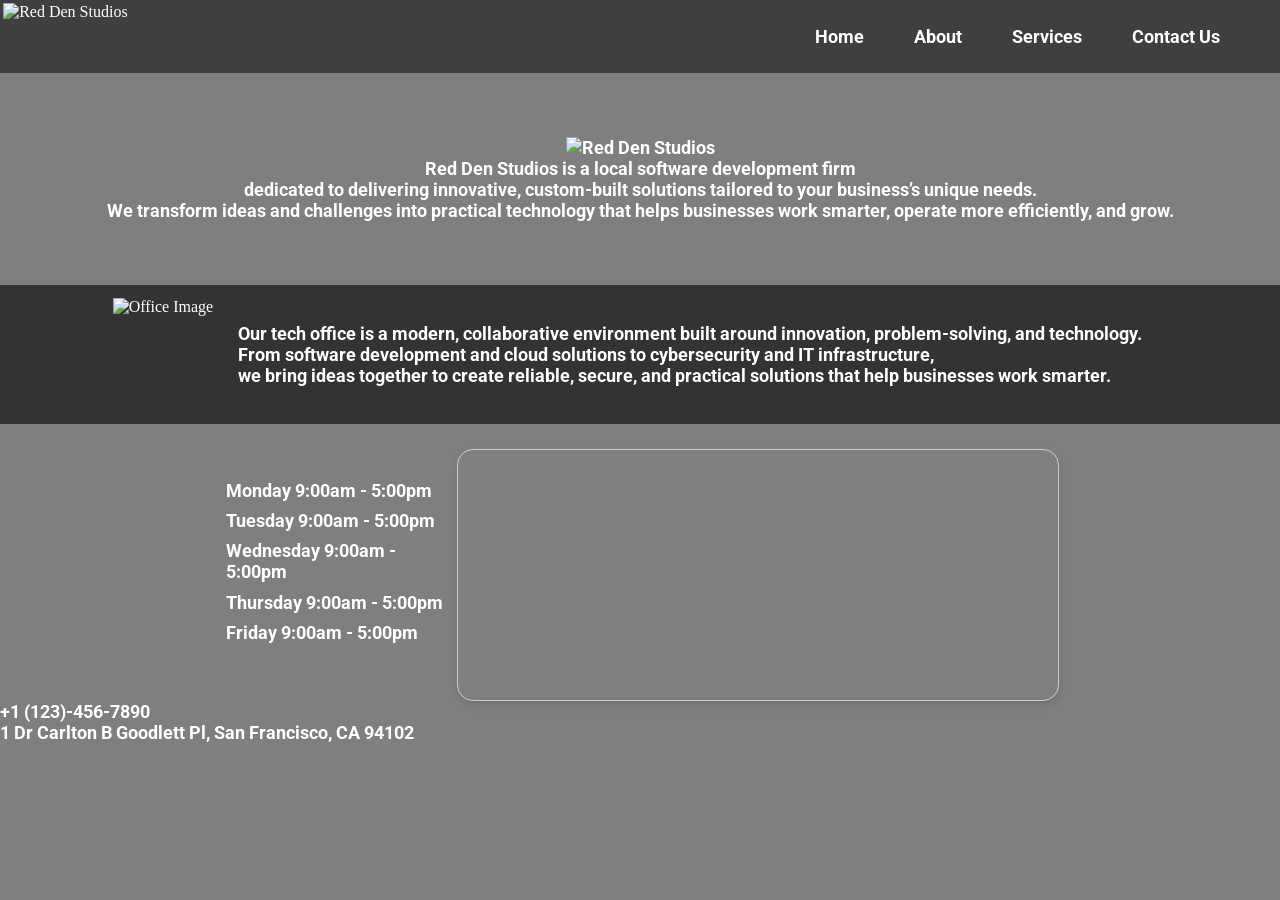
==== about.html @ 988e11a6 "Inital Push" ====
<!DOCTYPE html>
<html lang="en">
  <head>
        <link rel="preconnect" href="https://fonts.googleapis.com">
        <link rel="preconnect" href="https://fonts.gstatic.com" crossorigin>
        <link href="https://fonts.googleapis.com/css2?family=Roboto:ital,wght@0,100..900;1,100..900&display=swap" rel="stylesheet">
        <link rel="stylesheet" href="style.css">
        <link rel="stylesheet" href="base.css">
        <link rel="stylesheet" href="about.css">
    <meta charset="UTF-8">
    <meta name="viewport" content="width=device-width, initial-scale=1.0">
    <meta http-equiv="X-UA-Compatible" content="ie=edge">
    <title>Red Den Studios</title>
  </head>
  <body>
    <header class="header">
        
        <img src="https://i.imgur.com/yCaJALc.png" height="15%" width="15%" alt="Red Den Studios" class="header-image"/>
        <nav>
         <ul alt="Navigation Menu">
        <li><a href="index.html" alt="Home Page Button">Home</a></li>
        <li><a href="about.html" alt="About Page Button">About</a></li>
        <li><a href="#services" alt="Services Page Button">Services</a></li>
         <li><a href="#contact" alt="Contact Us Page Button">Contact Us</a></li>
    </ul>

        </nav>
        
    </header>
    <div class="main-center">
        <img src="https://i.imgur.com/yCaJALc.png" height="25%" width="25%" alt="Red Den Studios"class="main-logo">
        <p>Red Den Studios is a local software development firm <br> dedicated to delivering innovative, custom-built solutions tailored to your business’s unique needs. <br> We transform ideas and challenges into practical technology that helps businesses work smarter, operate more efficiently, and grow.</p>
    </div>
    <div class="location-about">
      <div class="left-image">
        <img src="https://i.imgur.com/FVjX4Zh.jpeg" height="25%" width="25%" alt="Office Image">
      </div>
      <div class="location-right">
        <p>Our tech office is a modern, collaborative environment built around innovation, problem-solving, and technology. <br> From software development and cloud solutions to cybersecurity and IT infrastructure, <br>we bring ideas together to create reliable, secure, and practical solutions that help businesses work smarter.
</p>
      </div>
    </div>
    <div class="hours-content">
      <div class="hours-left">
        <p>Monday 9:00am - 5:00pm</p>
        <p>Tuesday 9:00am - 5:00pm</p>
        <p>Wednesday 9:00am - 5:00pm</p>
        <p>Thursday 9:00am - 5:00pm</p>
        <p>Friday 9:00am - 5:00pm</p>
      </div>
      <div class="hours-right">
        <iframe src="https://www.google.com/maps/embed?pb=!1m18!1m12!1m3!1d3153.458501255006!2d-122.4218207236691!3d37.779293311899025!2m3!1f0!2f0!3f0!3m2!1i1024!2i768!4f13.1!3m3!1m2!1s0x80858099770b0dbd%3A0xdb8173ff61b89db4!2s1%20Dr%20Carlton%20B%20Goodlett%20Pl%2C%20San%20Francisco%2C%20CA%2094102!5e0!3m2!1sen!2sus!4v1790730213235!5m2!1sen!2sus" width="600" height="250" style="border:0;" allowfullscreen="" loading="lazy" referrerpolicy="strict-origin-when-cross-origin"></iframe>
      </div>
    </div>
    <div class="footer-container">
      <div class="contact-container">
        <a href="tel:1234567890"> +1 (123)-456-7890 </p>
        <a href="https://maps.app.goo.gl/nwEr83Qa9PujrJp76">1 Dr Carlton B Goodlett Pl, San Francisco, CA 94102</a>
      </div>
      <div class="address-container">

      </div>
    </div>
  </body>
</html>
---- style.css ----
body {
            font-size: 16px;
            margin: 0;
            padding: 0;
            color: white;
        }
        
        .about-bus{
            /* backdrop-filter: blur(12px); */
            text-align: center;
            font-family: 'Roboto';
            font-size: large;
            font-weight: bold;
        }
        
        .homepage-contact-us-button{
            backdrop-filter: blur(12px);
            font-size:24px;
            font-weight: bold;
            padding: 10px;
            cursor: pointer;
            border: none;
            border-radius: 4px;
            transition: all 0.3s ease;
            margin: 20px;
            display: flex;
            color: white;
            align-items: center;
            background-color: rgb(0 0 0 / 50%);
        }
        
        .contact-us-div{
          
            display: flex;
            justify-content: center;
            align-items: center;
       
            
        }
        header{
            margin: 0;
            position: sticky;
            border-style: none;
            background-color: rgb(0 0 0 / 50%);
            display: flex;
          
           
        }
       nav {
        display: flex;
        width: 100%;
        justify-content: flex-end;
        align-items: flex-end;
        
       }
       .center-logo{
        display: flex;
        margin: 30px;
        justify-content: center;
       }
        .header-image {
            margin: .25%;
            display: flex;
            align-items: flex-start;
            justify-content: flex-start;
            
        }
        nav ul {            
           display: flex;
            list-style: none;
            justify-content: flex-end;
            margin-right: 50px;
            padding: 10px;
        }
        nav ul li {
            
         margin-left: 50px;
        }
        nav ul li a {
            font-weight: bold;
            font-family: 'Roboto';
            color: #fff;
            text-decoration: none;
            font-size: 18px;
        }
        nav ul li a:hover {
        color: #ffd700;
        }
       
        .column-bg,
        .background-box{
        
            backdrop-filter: blur(12px);
            background-color: rgb(0 0 0 / 50%); 
            border-style: hidden; 
            border-radius: 10px;
            flex-wrap: wrap;
            gap: 16px;
            justify-content: center;
            align-items: center;
            padding: 20px;
        }
        .services-column h1 {
            text-align: center;
        }
        .services-column{
            
            justify-content: center;
            align-items: center;
        }
        .right-services-column,
        .left-services-column
        {
            
            flex: 1;
            min-width: 250px;
            box-sizing: border-box;
            margin: 0;
            padding: 20px;
            
        }

        /* REVIEW SECTION */
        .review-placard {
            border: 2px solid black;
            display: flex;
            background-color: rgb(0 0 0 / 100%);
            padding: 10px;
            margin: 20px;
            flex-direction: column;
          
            border-radius: 10px;
        }
         .review-placard-header{
            display: flex;
            flex-direction: row;
        }
        .review-placard-header-time{
            display: flex;
            justify-content: right;
            align-items: flex-end;
            gap: 10px;
            
        }
        .customer-reviews {
            display: flex;
            justify-content: center;
            flex-direction: row;
            gap: 30px;
        }
        .review-placard-body{
            display: flex;
            justify-content: center;
            align-items: center;
            flex-direction: column;

        }
        .lrb-header {
            display: flex;
            flex-direction: row;
            justify-content: center;
        }
        .services,
        .reviews-section {
            display: flex;
            flex-direction: row;
            justify-content: center;
            align-items: stretch;
            gap: 30px;
            font-family: 'Roboto', sans-serif;
        }
        /***********************************************************/


        .row {
           
            padding: 10px;
        }
        @media screen and (max-width: 768px) {
            .services{
                flex-direction: column; 
                align-items: center; 
                justify-content: center;
            }
            .main-logo{
                align-items: center;
                height: 80%;
                width: 80%;
            }
            nav {
                display: flex;
                flex-direction: row;
                justify-content: center;
            }
            nav ul {
                display: flex;
                justify-content: center;
                margin: 10px;
            }
            nav ul li {
            
         margin-left: 25px;
        }
           body {
             font-size: 18px; 
             margin: 0;
            padding: 0;
            border-style: none;
            color: white;
                }
            .header{
                margin: 0;
                padding: 0;
            }
           .header-image{
            display: none;
           }
            
            
        }
---- base.css ----
body {
            font-size: 16px;
            margin: 0;
            padding: 0;
            color: white;
            top: 0;
            left: 0;
            width: 100%;
            height: 100%;
            background-color: rgba(0, 0, 0, 0.5); 
            z-index: 1;
        }
        .background-overlay{
            background-color: rgba(0, 0, 0, 0.5);
            width: 100%;
            height: 100%;
        }
       
.scaling-background {
  background-image: url('https://i.imgur.com/ks6JXGm.jpeg');
  background-position: center;
  background-repeat: no-repeat;
  background-size: cover;
  background-attachment: fixed; /* Optional: Creates a parallax scrolling effect */
  width: 100%;
  min-height: 100vh;
}
        header{
            backdrop-filter: blur(12px);
            margin: 0;
            position: sticky;
            border-style: none;
            background-color: rgb(0 0 0 / 50%);
            display: flex;
          
           
        }

         nav {
        display: flex;
        width: 100%;
        justify-content: flex-end;
        align-items: flex-end;
        
       }
        .header-image {
            margin: .25%;
            display: flex;
            align-items: flex-start;
            justify-content: flex-start;
            
        }
        nav ul {
           display: flex;
            list-style: none;
            justify-content: flex-end;
            margin-right: 50px;
            padding: 10px;
        }
        nav ul li {
            
         margin-left: 50px;
        }
        nav ul li a {
            font-weight: bold;
            font-family: 'Roboto';
            color: #fff;
            text-decoration: none;
            font-size: 18px;
        }
        nav ul li a:hover {
        color: #ffd700;
        }
        .row {
           
            padding: 10px;
        }
        @media screen and (max-width: 768px) {
            .services{
                flex-direction: column; 
                align-items: center; 
                justify-content: center;
            }
            .main-logo{
                align-items: center;
                height: 80%;
                width: 80%;
            }
            nav {
                display: flex;
                flex-direction: row;
                justify-content: center;
            }
            nav ul {
                display: flex;
                justify-content: center;
                margin: 10px;
            }
            nav ul li {
            
         margin-left: 25px;
        }
           body {
             font-size: 18px; 
             margin: 0;
            padding: 0;
            border-style: none;
            color: white;
                }
            .header{
                margin: 0;
                padding: 0;
            }
           .header-image{
            display: none;
           }
            
            
        }
---- about.css ----
.main-center {
    text-align: center;
    font-weight: bold;
    font-size: 18px; 
    margin: 0;
    padding: 5%;
    border-style: none;
    color: white;
    font-family: 'Roboto', sans-serif;
}
.left-image {
   display: flex;
   
   
}
.left-image img{
    width: 100%;
   height: 100%;
}
.location-about{
    padding: 1%;
    background-color: rgba(0, 0, 0, 0.6); 
    z-index: 1;
    justify-content: center;
    display: flex;
    flex-direction: row;
}
.location-right {
    display: flex;
    flex-direction: column;
    justify-content: center;
    padding: 2%;
}
a {
    text-indent: 0;
    text-decoration: none;
    font-weight: bold;
    font-size: 18px; 
    margin: 0;
    padding: 0%;
    border-style: none;
    color: white;
    font-family: 'Roboto', sans-serif;
}
P {
    text-indent: 0;

    font-weight: bold;
    font-size: 18px; 
    margin: 0;
    padding: 0%;
    border-style: none;
    color: white;
    font-family: 'Roboto', sans-serif;
}
.hours-content {
    padding-top: 2%;
    display: flex;
    justify-content: center;
    flex-direction: row;
    text-align: left;
}
.hours-left {
    padding-top: 2%;
     min-width: 10%;
    text-align: left;
    display: flex;
    flex-direction: column;
}
.hours-left p{
 margin: 2%;
}
.hours-right {
border-radius: 16px; 
  overflow: hidden; 
  border: 1px solid #ccc;
  box-shadow: 0 4px 10px rgba(0, 0, 0, 0.1);
    display: flex;
    flex-direction: column;
    text-align: center;
    justify-content: center;
}
.hours-right p{
    font-size: 12px;
}
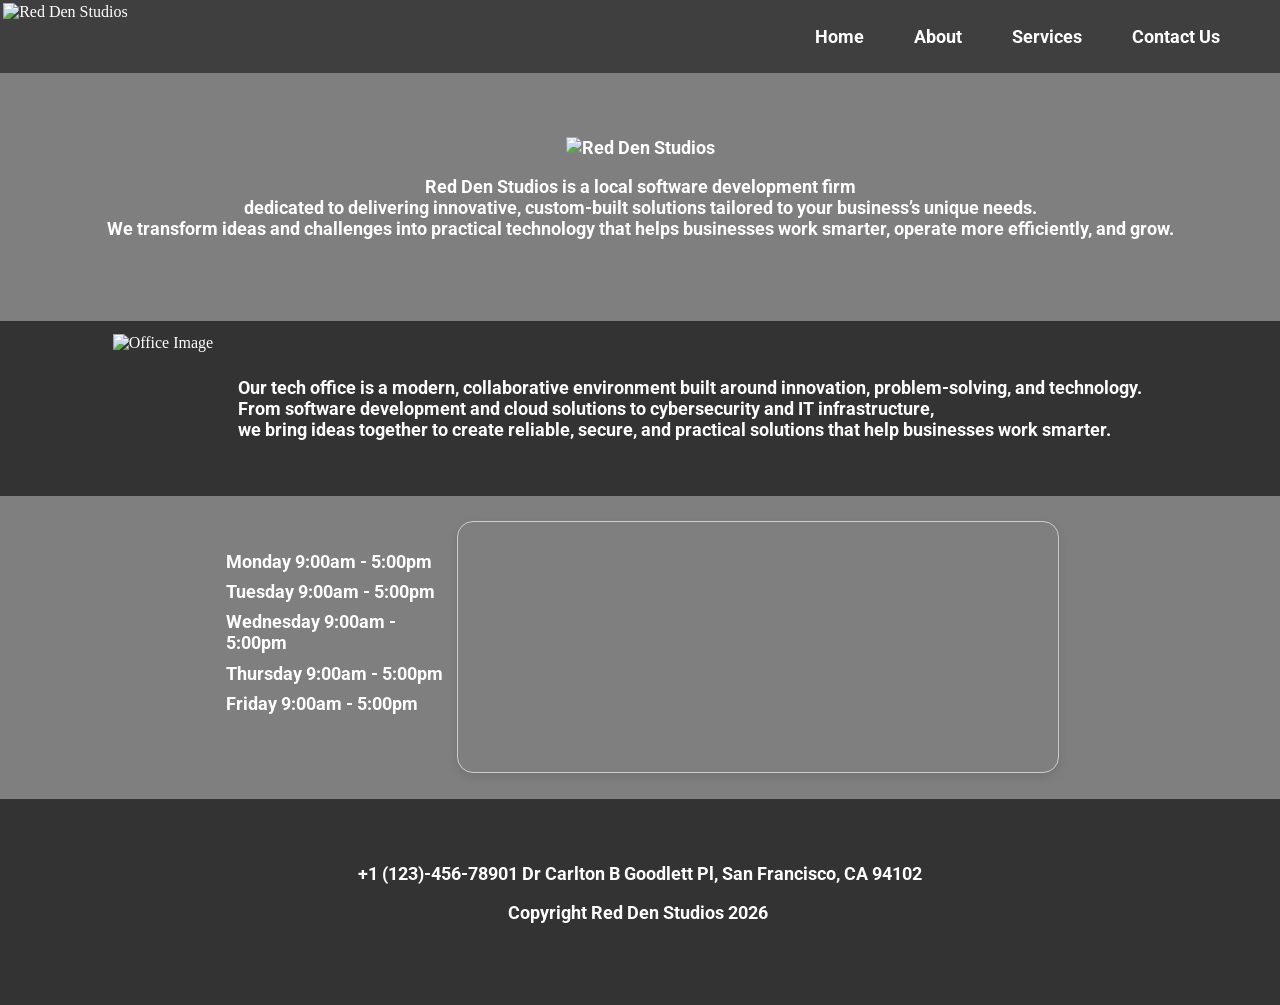
==== commit 7478a35a: "Corrected Footer Padding" ====
--- a/about.html
+++ b/about.html
@@ -55,10 +55,11 @@
     <div class="footer-container">
       <div class="contact-container">
         <a href="tel:1234567890"> +1 (123)-456-7890 </p>
-        <a href="https://maps.app.goo.gl/nwEr83Qa9PujrJp76">1 Dr Carlton B Goodlett Pl, San Francisco, CA 94102</a>
+        
       </div>
       <div class="address-container">
-
+      <a href="https://maps.app.goo.gl/nwEr83Qa9PujrJp76">1 Dr Carlton B Goodlett Pl, San Francisco, CA 94102</a>
+      <p>Copyright Red Den Studios 2026 </p>
       </div>
     </div>
   </body>
--- a/about.css
+++ b/about.css
@@ -47,14 +47,13 @@
 
     font-weight: bold;
     font-size: 18px; 
-    margin: 0;
-    padding: 0%;
+   
     border-style: none;
     color: white;
     font-family: 'Roboto', sans-serif;
 }
 .hours-content {
-    padding-top: 2%;
+    padding: 2%;
     display: flex;
     justify-content: center;
     flex-direction: row;
@@ -82,4 +81,15 @@
 }
 .hours-right p{
     font-size: 12px;
+}
+.footer-container {
+    display: flex;
+    padding: 5%;
+     background-color: rgba(0, 0, 0, 0.6); 
+    z-index: 1;
+    flex-direction: row;
+    justify-content: center;
+}
+.contact-container {
+    justify-content: left;
 }
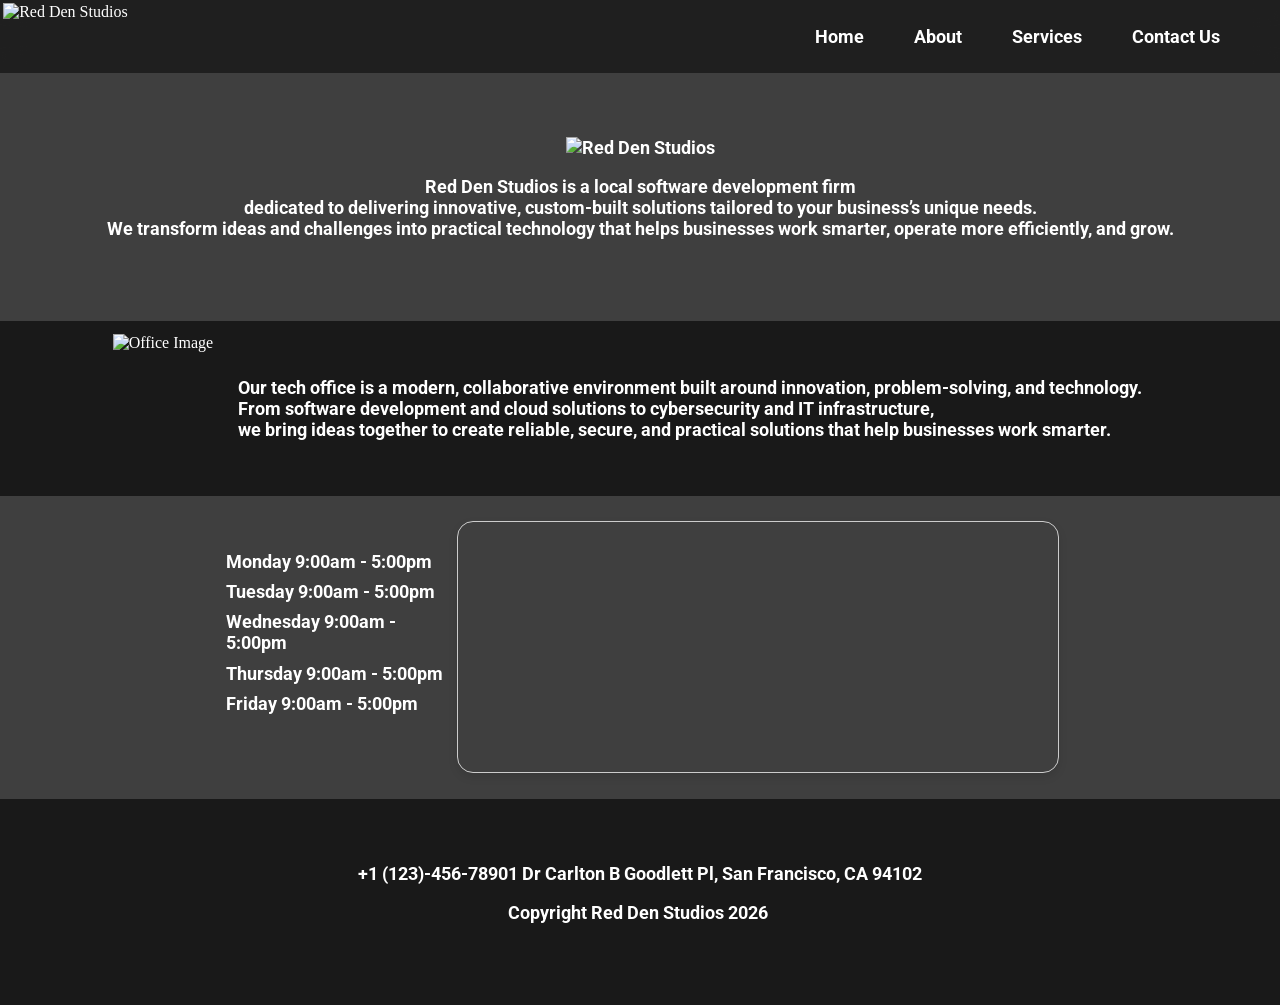
==== commit 0086ae59: "Added in footer to Main, also fixed footer design issues" ====
--- a/about.html
+++ b/about.html
@@ -12,6 +12,8 @@
     <meta http-equiv="X-UA-Compatible" content="ie=edge">
     <title>Red Den Studios</title>
   </head>
+  <div class="scaling-background">
+    <div class="background-overlay">
   <body>
     <header class="header">
         
@@ -36,8 +38,7 @@
         <img src="https://i.imgur.com/FVjX4Zh.jpeg" height="25%" width="25%" alt="Office Image">
       </div>
       <div class="location-right">
-        <p>Our tech office is a modern, collaborative environment built around innovation, problem-solving, and technology. <br> From software development and cloud solutions to cybersecurity and IT infrastructure, <br>we bring ideas together to create reliable, secure, and practical solutions that help businesses work smarter.
-</p>
+        <p>Our tech office is a modern, collaborative environment built around innovation, problem-solving, and technology. <br> From software development and cloud solutions to cybersecurity and IT infrastructure, <br>we bring ideas together to create reliable, secure, and practical solutions that help businesses work smarter.</p>
       </div>
     </div>
     <div class="hours-content">
@@ -59,8 +60,14 @@
       </div>
       <div class="address-container">
       <a href="https://maps.app.goo.gl/nwEr83Qa9PujrJp76">1 Dr Carlton B Goodlett Pl, San Francisco, CA 94102</a>
-      <p>Copyright Red Den Studios 2026 </p>
+      
+      
+        <p>Copyright Red Den Studios 2026 </p>
       </div>
+      
     </div>
+    
   </body>
+  </div>
+  </div>
 </html>
--- a/about.css
+++ b/about.css
@@ -1,3 +1,4 @@
+
 .main-center {
     text-align: center;
     font-weight: bold;
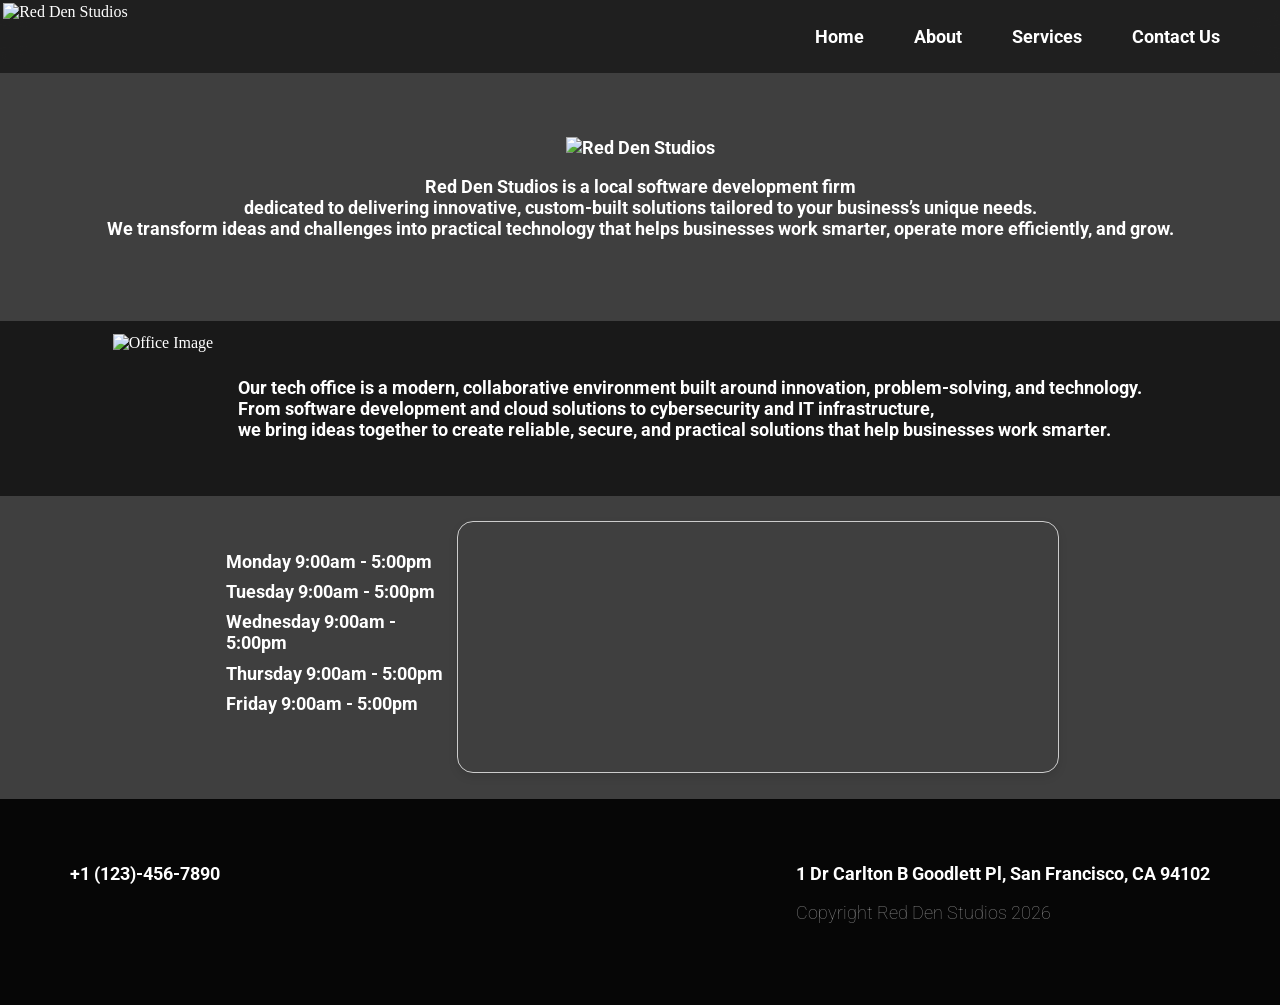
==== commit f01800c4: "Added new services section and updated content on the about page." ====
--- a/about.html
+++ b/about.html
@@ -7,6 +7,7 @@
         <link rel="stylesheet" href="style.css">
         <link rel="stylesheet" href="base.css">
         <link rel="stylesheet" href="about.css">
+        
     <meta charset="UTF-8">
     <meta name="viewport" content="width=device-width, initial-scale=1.0">
     <meta http-equiv="X-UA-Compatible" content="ie=edge">
@@ -22,7 +23,7 @@
          <ul alt="Navigation Menu">
         <li><a href="index.html" alt="Home Page Button">Home</a></li>
         <li><a href="about.html" alt="About Page Button">About</a></li>
-        <li><a href="#services" alt="Services Page Button">Services</a></li>
+        <li><a href="services.html" alt="Services Page Button">Services</a></li>
          <li><a href="#contact" alt="Contact Us Page Button">Contact Us</a></li>
     </ul>
 
--- a/base.css
+++ b/base.css
@@ -105,7 +105,7 @@
              margin: 0;
             padding: 0;
             border-style: none;
-            color: white;
+           
                 }
             .header{
                 margin: 0;
--- a/about.css
+++ b/about.css
@@ -86,11 +86,23 @@
 .footer-container {
     display: flex;
     padding: 5%;
-     background-color: rgba(0, 0, 0, 0.6); 
+    background-color: rgba(0, 0, 0, 0.9); 
     z-index: 1;
     flex-direction: row;
     justify-content: center;
 }
 .contact-container {
     justify-content: left;
+}
+.contact-container{
+    padding-right: 50%;
+}
+.address-container p{
+    align-content: end;
+    opacity: 50%;
+    font-weight: 100;
+}
+.address-container{
+    display: flex;
+    flex-direction: column;
 }
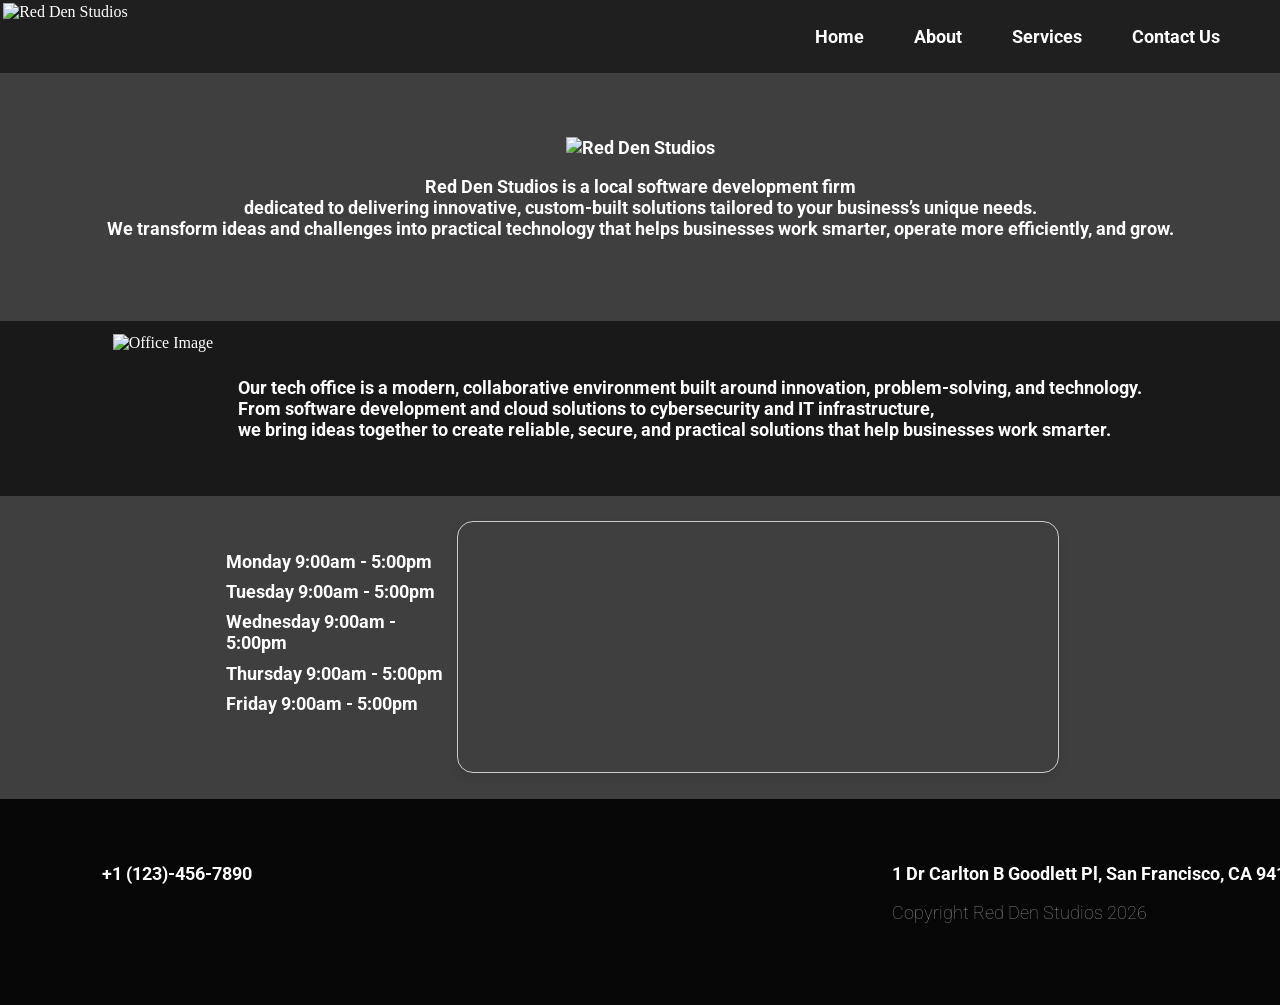
==== commit af32db2b: "Corrected the Header and some other aspects. Contact is not finished." ====
--- a/about.html
+++ b/about.html
@@ -4,9 +4,9 @@
         <link rel="preconnect" href="https://fonts.googleapis.com">
         <link rel="preconnect" href="https://fonts.gstatic.com" crossorigin>
         <link href="https://fonts.googleapis.com/css2?family=Roboto:ital,wght@0,100..900;1,100..900&display=swap" rel="stylesheet">
-        <link rel="stylesheet" href="style.css">
-        <link rel="stylesheet" href="base.css">
-        <link rel="stylesheet" href="about.css">
+        <link rel="stylesheet" href="CSS/style.css">
+        <link rel="stylesheet" href="CSS/about.css">
+        <link rel="stylesheet" href="CSS/base.css">
         
     <meta charset="UTF-8">
     <meta name="viewport" content="width=device-width, initial-scale=1.0">
@@ -24,7 +24,7 @@
         <li><a href="index.html" alt="Home Page Button">Home</a></li>
         <li><a href="about.html" alt="About Page Button">About</a></li>
         <li><a href="services.html" alt="Services Page Button">Services</a></li>
-         <li><a href="#contact" alt="Contact Us Page Button">Contact Us</a></li>
+         <li><a href="contact.html" alt="Contact Us Page Button">Contact Us</a></li>
     </ul>
 
         </nav>
--- a/CSS/style.css
+++ b/CSS/style.css
@@ -0,0 +1,183 @@
+        body {
+            font-size: 16px;
+            margin: 0;
+            padding: 0;
+            color: white;
+            min-height: 100vh;
+        }
+        
+        .about-bus{
+            /* backdrop-filter: blur(12px); */
+            text-align: center;
+            font-family: 'Roboto';
+            font-size: large;
+            font-weight: bold;
+        }
+        
+        .homepage-contact-us-button{
+            backdrop-filter: blur(12px);
+            font-size:24px;
+            font-weight: bold;
+            padding: 10px;
+            cursor: pointer;
+            border: none;
+            border-radius: 4px;
+            transition: all 0.3s ease;
+            margin: 20px;
+            display: flex;
+            color: white;
+            align-items: center;
+            background-color: rgba(107, 107, 107, 0.5);
+        }
+        
+        .contact-us-div{
+          
+            display: flex;
+            justify-content: center;
+            align-items: center;
+       
+            
+        }
+       .center-logo{
+        display: flex;
+        margin: 30px;
+        justify-content: center;
+       }
+        .header-image {
+            margin: .25%;
+            display: flex;
+            align-items: flex-start;
+            justify-content: flex-start;
+            
+        }
+        .column-bg,
+        .background-box{
+        
+            backdrop-filter: blur(12px);
+            background-color: rgb(0 0 0 / 50%); 
+            border-style: hidden; 
+            border-radius: 10px;
+            flex-wrap: wrap;
+            gap: 16px;
+            justify-content: center;
+            align-items: center;
+            padding: 20px;
+        }
+        .services-column h1 {
+            text-align: center;
+        }
+        .services-column{
+            
+            justify-content: center;
+            align-items: center;
+        }
+        .right-services-column,
+        .left-services-column
+        {
+            
+            flex: 1;
+            min-width: 250px;
+            box-sizing: border-box;
+            margin: 0;
+            padding: 20px;
+            
+        }
+
+        /* REVIEW SECTION */
+        .review-placard {
+            border: 2px solid black;
+            display: flex;
+            background-color: rgb(0 0 0 / 100%);
+            padding: 10px;
+            margin: 20px;
+            flex-direction: column;
+          
+            border-radius: 10px;
+        }
+         .review-placard-header{
+            display: flex;
+            flex-direction: row;
+        }
+        .review-placard-header-time{
+            display: flex;
+            justify-content: right;
+            align-items: flex-end;
+            gap: 10px;
+            
+        }
+        .customer-reviews {
+            display: flex;
+            justify-content: center;
+            flex-direction: row;
+            gap: 30px;
+        }
+        .review-placard-body{
+            display: flex;
+            justify-content: center;
+            align-items: center;
+            flex-direction: column;
+
+        }
+        .lrb-header {
+            display: flex;
+            flex-direction: row;
+            justify-content: center;
+        }
+        .services,
+        .reviews-section {
+            display: flex;
+            flex-direction: row;
+            justify-content: center;
+            align-items: stretch;
+            gap: 30px;
+            font-family: 'Roboto', sans-serif;
+        }
+        /***********************************************************/
+
+
+        .row {
+           
+            padding: 10px;
+        }
+        @media screen and (max-width: 768px) {
+            .services{
+                flex-direction: column; 
+                align-items: center; 
+                justify-content: center;
+            }
+            .main-logo{
+                align-items: center;
+                height: 80%;
+                width: 80%;
+            }
+            nav {
+                display: flex;
+                flex-direction: row;
+                justify-content: center;
+            }
+            nav ul {
+                display: flex;
+                justify-content: center;
+                margin: 10px;
+            }
+            nav ul li {
+            
+         margin-left: 25px;
+        }
+           body {
+             font-size: 18px; 
+             margin: 0;
+            padding: 0;
+            border-style: none;
+            color: white;
+                }
+            .header{
+                margin: 0;
+                padding: 0;
+            }
+           .header-image{
+            display: none;
+           }
+            
+            
+        }  
--- a/CSS/about.css
+++ b/CSS/about.css
@@ -0,0 +1,111 @@
+
+.main-center {
+    text-align: center;
+    font-weight: bold;
+    font-size: 18px; 
+    margin: 0;
+    padding: 5%;
+    border-style: none;
+    color: white;
+    font-family: 'Roboto', sans-serif;
+}
+.left-image {
+   display: flex;
+   
+   
+}
+.left-image img{
+    width: 100%;
+   height: 100%;
+}
+.location-about{
+    padding: 1%;
+    background-color: rgba(0, 0, 0, 0.6); 
+    z-index: 1;
+    justify-content: center;
+    display: flex;
+    flex-direction: row;
+}
+.location-right {
+    display: flex;
+    flex-direction: column;
+    justify-content: center;
+    padding: 2%;
+}
+a {
+    text-indent: 0;
+    text-decoration: none;
+    font-weight: bold;
+    font-size: 18px; 
+    margin: 0;
+    padding: 0%;
+    border-style: none;
+    color: white;
+    font-family: 'Roboto', sans-serif;
+}
+P {
+    text-indent: 0;
+
+    font-weight: bold;
+    font-size: 18px; 
+   
+    border-style: none;
+    color: white;
+    font-family: 'Roboto', sans-serif;
+}
+.hours-content {
+    padding: 2%;
+    display: flex;
+    justify-content: center;
+    flex-direction: row;
+    text-align: left;
+}
+.hours-left {
+    padding-top: 2%;
+     min-width: 10%;
+    text-align: left;
+    display: flex;
+    flex-direction: column;
+}
+.hours-left p{
+ margin: 2%;
+}
+.hours-right {
+border-radius: 16px; 
+  overflow: hidden; 
+  border: 1px solid #ccc;
+  box-shadow: 0 4px 10px rgba(0, 0, 0, 0.1);
+    display: flex;
+    flex-direction: column;
+    text-align: center;
+    justify-content: center;
+}
+.hours-right p{
+    font-size: 12px;
+}
+.footer-container {
+    display: flex;
+    padding: 5%;
+    background-color: rgba(0, 0, 0, 0.9); 
+    z-index: 1;
+    flex-direction: row;
+    justify-content: center;
+    bottom: 0;
+     left: 0;
+    width: 100%;
+}
+.contact-container {
+    justify-content: left;
+}
+.contact-container{
+    padding-right: 50%;
+}
+.address-container p{
+    align-content: end;
+    opacity: 50%;
+    font-weight: 100;
+}
+.address-container{
+    display: flex;
+    flex-direction: column;
+}
--- a/CSS/base.css
+++ b/CSS/base.css
@@ -0,0 +1,121 @@
+body {
+            font-size: 16px;
+            margin: 0;
+            padding: 0;
+            color: white;
+            top: 0;
+            left: 0;
+            width: 100%;
+            height: 100%;
+            background-color: rgba(0, 0, 0, 0.5); 
+            z-index: 1;
+        }
+        .background-overlay{
+            background-color: rgba(0, 0, 0, 0.5);
+            width: 100%;
+            height: 100%;
+        }
+       
+.scaling-background {
+  background-image: url('https://i.imgur.com/ks6JXGm.jpeg');
+  background-position: center;
+  background-repeat: no-repeat;
+  background-size: cover;
+  background-attachment: fixed; /* Optional: Creates a parallax scrolling effect */
+  width: 100%;
+  min-height: 100vh;
+}
+        header{
+            backdrop-filter: blur(12px);
+            margin: 0;
+            position: sticky;
+            border-style: none;
+            background-color: rgb(0 0 0 / 50%);
+            display: flex;
+           
+        }
+
+         nav {
+        display: flex;
+        width: 100%;
+        justify-content: flex-end;
+        align-items: flex-end;
+        
+       }
+        .header-image {
+            margin: .25%;
+            display: flex;
+            align-items: flex-start;
+            justify-content: flex-start;
+            min-height: 40px;
+            max-height: 70px;
+            max-width: 120px;
+            min-width: 300px;
+        }
+        nav ul {
+           display: flex;
+            list-style: none;
+            justify-content: flex-end;
+            margin-right: 50px;
+            padding: 10px;
+        }
+        nav ul li {
+            
+         margin-left: 50px;
+        }
+        nav ul li a {
+            font-weight: bold;
+            font-family: 'Roboto';
+            color: #fff;
+            text-decoration: none;
+            font-size: 18px;
+        }
+        nav ul li a:hover {
+        color: #ffd700;
+        }
+        .row {
+           
+            padding: 10px;
+        }
+        @media screen and (max-width: 768px) {
+            .services{
+                flex-direction: column; 
+                align-items: center; 
+                justify-content: center;
+            }
+            .main-logo{
+                align-items: center;
+                height: 80%;
+                width: 80%;
+            }
+            nav {
+                display: flex;
+                flex-direction: row;
+                justify-content: center;
+            }
+            nav ul {
+                display: flex;
+                justify-content: center;
+                margin: 10px;
+            }
+            nav ul li {
+            
+         margin-left: 25px;
+        }
+           body {
+             font-size: 18px; 
+             margin: 0;
+            padding: 0;
+            border-style: none;
+           
+                }
+            .header{
+                margin: 0;
+                padding: 0;
+            }
+           .header-image{
+            display: none;
+           }
+            
+            
+        }  
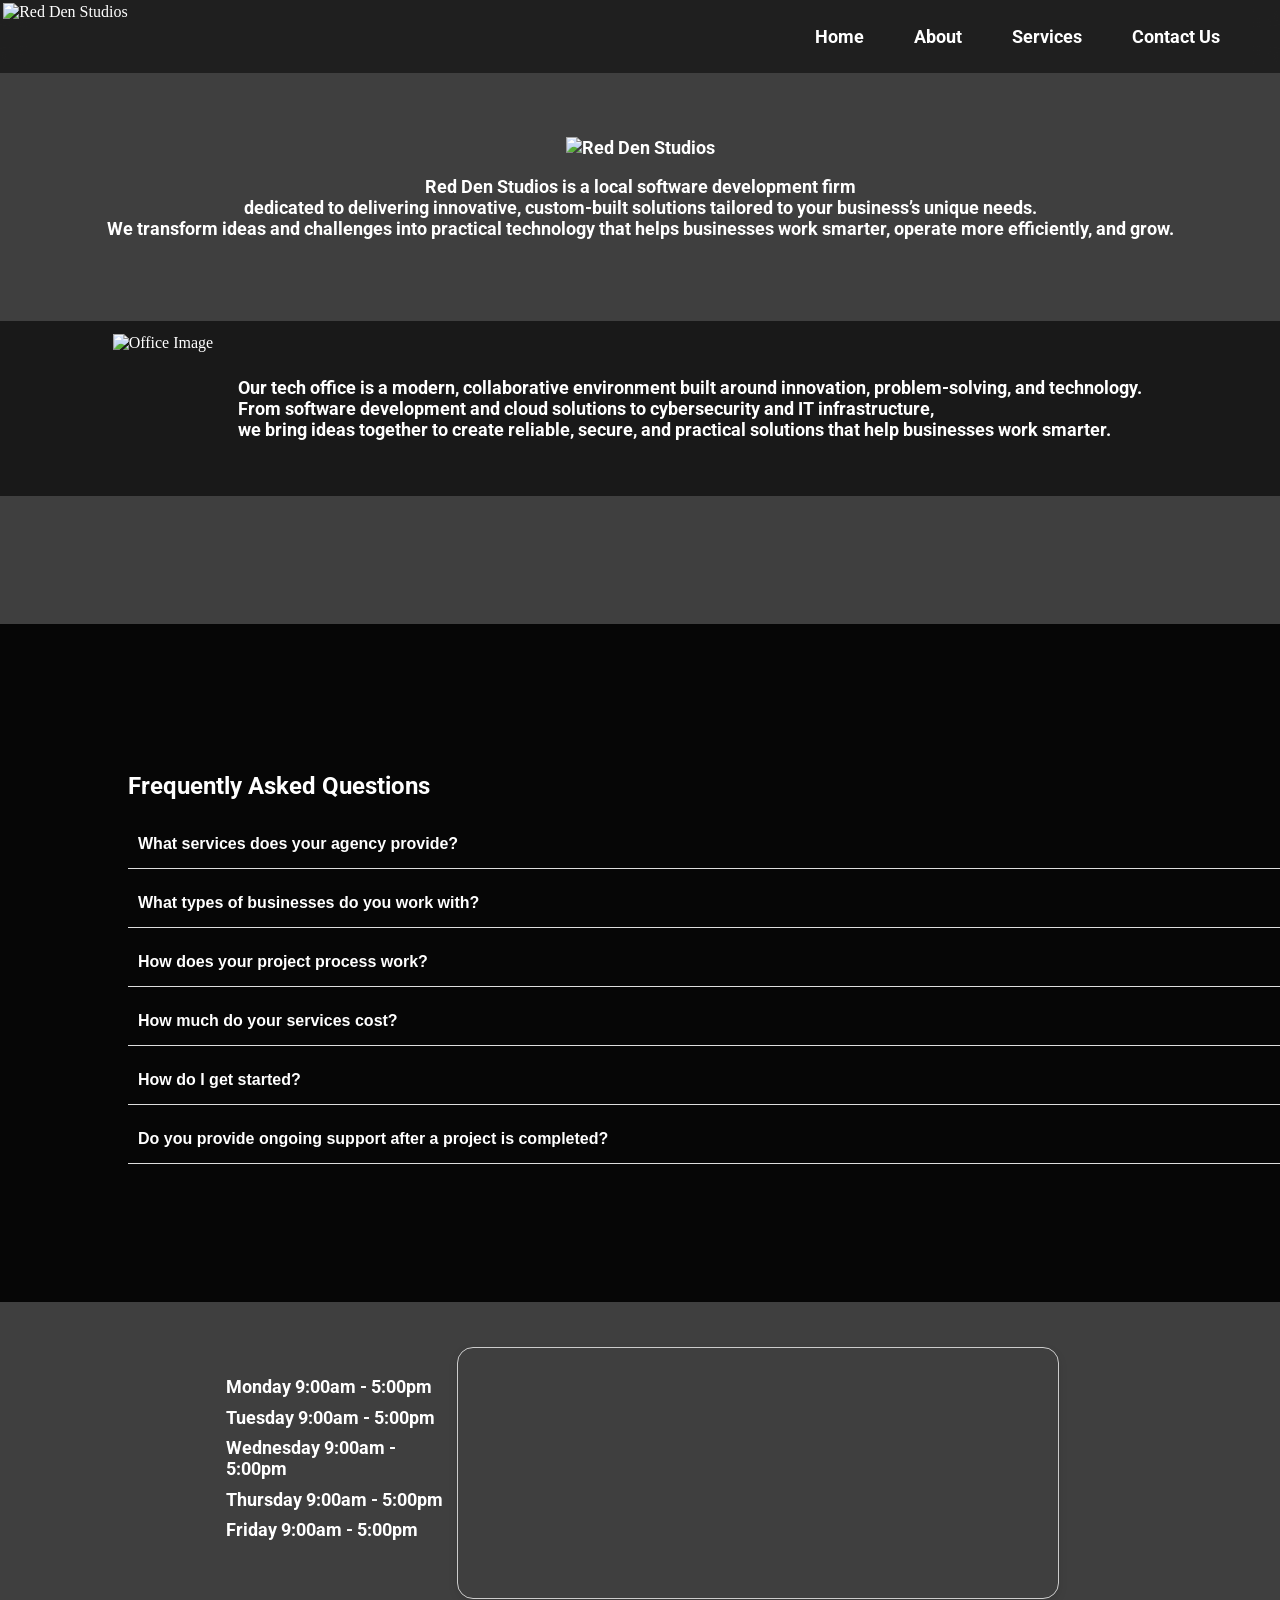
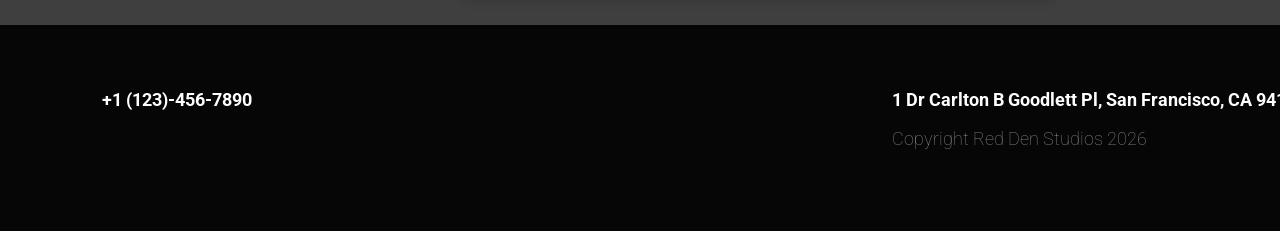
==== commit c6d4649f: "Finished Project for College Course" ====
--- a/about.html
+++ b/about.html
@@ -42,6 +42,65 @@
         <p>Our tech office is a modern, collaborative environment built around innovation, problem-solving, and technology. <br> From software development and cloud solutions to cybersecurity and IT infrastructure, <br>we bring ideas together to create reliable, secure, and practical solutions that help businesses work smarter.</p>
       </div>
     </div>
+    <div class="faq-container">
+      <script src="faq.js"></script>
+    <h2>Frequently Asked Questions</h2>
+      <div class="faq-item">
+    <button class="faq-question">
+      What services does your agency provide?
+      <span class="arrow">&#9660;</span>
+    </button>
+    <div class="faq-answer">
+      <p>We provide custom software development, cybersecurity solutions, IT infrastructure management, cloud services, and automation tools designed to help businesses operate more securely and efficiently.</p>
+    </div>
+  </div>
+
+  <div class="faq-item">
+    <button class="faq-question">
+      What types of businesses do you work with?
+      <span class="arrow">&#9660;</span>
+    </button>
+    <div class="faq-answer">
+      <p>We work with small and medium-sized businesses looking to improve their technology, strengthen security, modernize infrastructure, or build software tailored to their operations.</p>
+    </div>
+  </div>
+  <div class="faq-item">
+    <button class="faq-question">
+      How does your project process work?
+      <span class="arrow">&#9660;</span>
+    </button>
+    <div class="faq-answer">
+      <p>We start by understanding your goals and requirements, then define a solution, establish the scope and timeline, develop and test the work, and support deployment.</p>
+    </div>
+  </div>
+  <div class="faq-item">
+    <button class="faq-question">
+      How much do your services cost?
+      <span class="arrow">&#9660;</span>
+    </button>
+    <div class="faq-answer">
+      <p>Pricing depends on the project's complexity, scope, and ongoing support requirements. After discussing your needs, we can provide a tailored estimate.</p>
+    </div>
+  </div>
+  <div class="faq-item">
+    <button class="faq-question">
+      How do I get started?
+      <span class="arrow">&#9660;</span>
+    </button>
+    <div class="faq-answer">
+      <p>Contact us with a description of your goals or current challenges. We'll discuss your requirements and determine the best approach for your business.</p>
+    </div>
+  </div>
+  <div class="faq-item">
+    <button class="faq-question">
+      Do you provide ongoing support after a project is completed?
+      <span class="arrow">&#9660;</span>
+    </button>
+    <div class="faq-answer">
+      <p>Yes. Depending on the service, we can discuss ongoing maintenance, troubleshooting, updates, monitoring, and improvements.</p>
+    </div>
+  </div>
+    </div>
     <div class="hours-content">
       <div class="hours-left">
         <p>Monday 9:00am - 5:00pm</p>
@@ -54,7 +113,10 @@
         <iframe src="https://www.google.com/maps/embed?pb=!1m18!1m12!1m3!1d3153.458501255006!2d-122.4218207236691!3d37.779293311899025!2m3!1f0!2f0!3f0!3m2!1i1024!2i768!4f13.1!3m3!1m2!1s0x80858099770b0dbd%3A0xdb8173ff61b89db4!2s1%20Dr%20Carlton%20B%20Goodlett%20Pl%2C%20San%20Francisco%2C%20CA%2094102!5e0!3m2!1sen!2sus!4v1790730213235!5m2!1sen!2sus" width="600" height="250" style="border:0;" allowfullscreen="" loading="lazy" referrerpolicy="strict-origin-when-cross-origin"></iframe>
       </div>
     </div>
-    <div class="footer-container">
+    
+    
+  </body>
+  <div class="footer-container">
       <div class="contact-container">
         <a href="tel:1234567890"> +1 (123)-456-7890 </p>
         
@@ -67,8 +129,6 @@
       </div>
       
     </div>
-    
-  </body>
   </div>
   </div>
 </html>
--- a/CSS/about.css
+++ b/CSS/about.css
@@ -25,6 +25,7 @@
     justify-content: center;
     display: flex;
     flex-direction: row;
+    margin-bottom: 10%;
 }
 .location-right {
     display: flex;
@@ -108,4 +109,58 @@
 .address-container{
     display: flex;
     flex-direction: column;
+}
+
+.faq-container {
+    color: white;
+  width: 100%;
+  margin: 20px auto;
+  font-family: 'Roboto', sans-serif;
+    padding: 10%;
+    background-color: rgba(0, 0, 0, 0.9); 
+    z-index: 1;
+}
+
+.faq-item {
+  border-bottom: 1px solid #ddd;
+  margin-bottom: 10px;
+}
+
+.faq-question {
+    color: white;
+  width: 100%;
+  background: none;
+  border: none;
+  text-align: left;
+  padding: 15px 10px;
+  font-size: 16px;
+  font-weight: bold;
+  cursor: pointer;
+  display: flex;
+  justify-content: space-between;
+  align-items: center;
+}
+
+.faq-answer {
+  max-height: 0;
+  overflow: hidden;
+  transition: max-height 0.3s ease-out;
+  padding: 0 10px;
+}
+
+.faq-answer p {
+  margin: 10px 0;
+  color: white;
+}
+
+.faq-item.active .faq-answer {
+  max-height: 200px; /* Adjust based on answer length */
+}
+
+.faq-item.active .arrow {
+  transform: rotate(180deg);
+}
+
+.arrow {
+  transition: transform 0.3s ease;
 }
